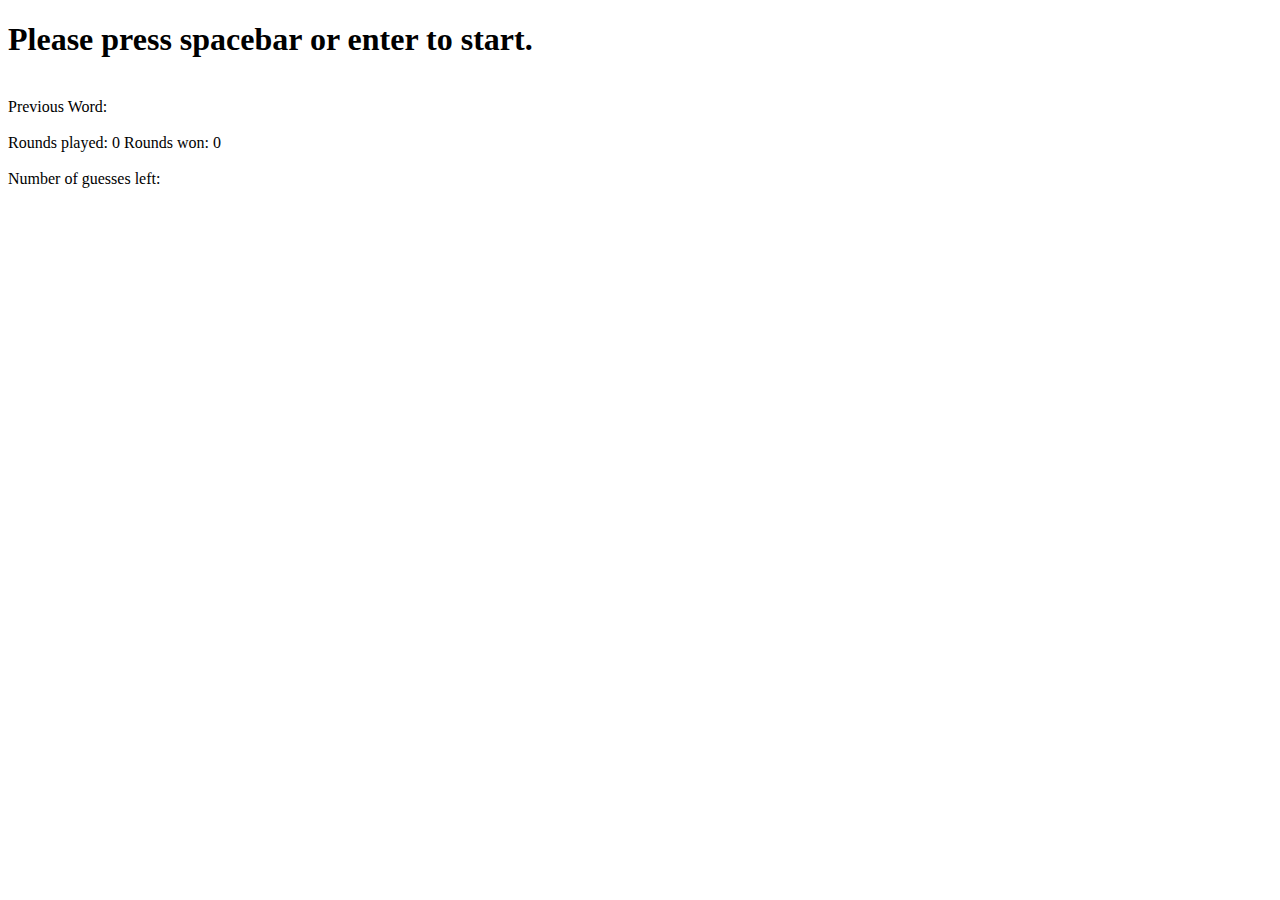
==== indexAdv.html @ 40cb9ae5 "started on jQuery imp with objects" ====
<!DOCTYPE html>
<html lang="en">
<head>
    <meta charset="UTF-8">
    <meta name="viewport" content="width=device-width, initial-scale=1.0">
    <meta http-equiv="X-UA-Compatible" content="ie=edge">
    <title>Word Guess Game Advanced</title>
    <link rel="stylesheet" href="assets/css/reset.css">
    <link rel="stylesheet" href="assets/css/style.css">
    <script
  src="https://code.jquery.com/jquery-3.3.1.js"
  integrity="sha256-2Kok7MbOyxpgUVvAk/HJ2jigOSYS2auK4Pfzbm7uH60="
  crossorigin="anonymous"></script>
</head>
<body>
    <h1 id="game-start">Please press spacebar or enter to start.</h1>
    <div id="game-instructions"></div><br>
    <div>
        Previous Word: <span id="game-finished-word"></span>
    </div><br>
    <div>
        Rounds played: <span id="game-total">0</span>
        Rounds won: <span id="game-won">0</span> 
    </div><br>
    <div>
        Number of guesses left: <span id="game-chances"></span>
    </div><br>
    <div>
        <span id="game-word"></span>
    </div><br>
    <div>
        <span id="game-guessed"></span>
    </div>
    

    <script src="assets/javascript/gameAdv.js"></script>
</body>
</html>
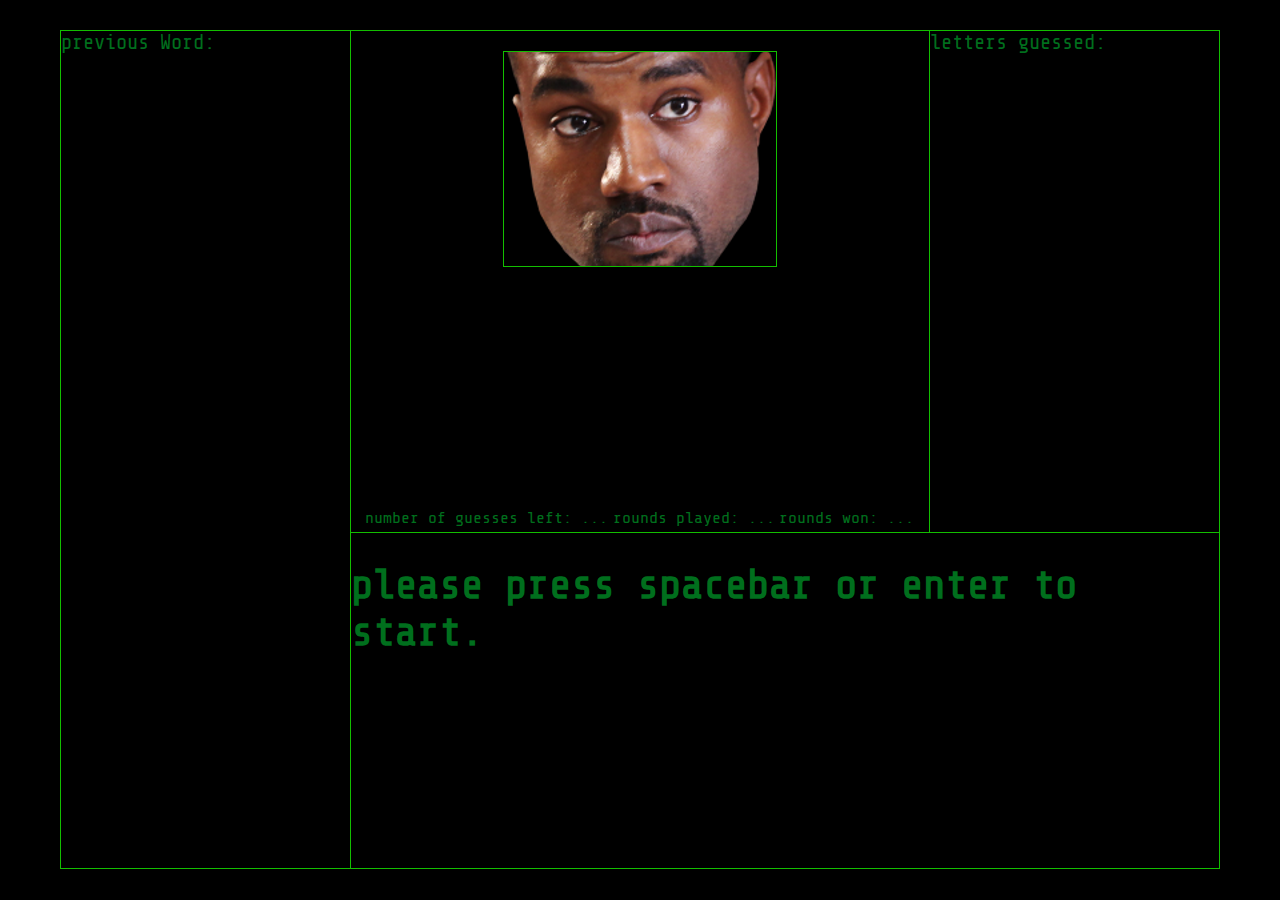
==== commit 67d1fdc1: "started basic layout" ====
--- a/indexAdv.html
+++ b/indexAdv.html
@@ -5,6 +5,7 @@
     <meta name="viewport" content="width=device-width, initial-scale=1.0">
     <meta http-equiv="X-UA-Compatible" content="ie=edge">
     <title>Word Guess Game Advanced</title>
+    <link href="https://fonts.googleapis.com/css?family=Share+Tech+Mono" rel="stylesheet">
     <link rel="stylesheet" href="assets/css/reset.css">
     <link rel="stylesheet" href="assets/css/style.css">
     <script
@@ -13,26 +14,37 @@
   crossorigin="anonymous"></script>
 </head>
 <body>
-    <h1 id="game-start">Please press spacebar or enter to start.</h1>
-    <div id="game-instructions"></div><br>
-    <div>
-        Previous Word: <span id="game-finished-word"></span>
-    </div><br>
-    <div>
-        Rounds played: <span id="game-total">0</span>
-        Rounds won: <span id="game-won">0</span> 
-    </div><br>
-    <div>
-        Number of guesses left: <span id="game-chances"></span>
-    </div><br>
-    <div>
-        <span id="game-word"></span>
-    </div><br>
-    <div>
-        <span id="game-guessed"></span>
-    </div>
-    
-
+    <section class="container">
+        <div class="aside">
+            <div>
+                previous Word: <span id="game-finished-word"></span>
+            </div>
+        </div>
+        <div class="game-area">
+            <div id="kanye">
+                <img src="assets/images/kanyebg.png" alt="dont fear kanye" >
+            </div>
+            <span id="game-word"></span>
+            <div class="game-info">
+                <div>
+                    number of guesses left: <span id="game-chances">...</span>
+                </div>
+                <div>
+                    rounds played: <span id="game-total">...</span>
+                </div>
+                <div>
+                    rounds won: <span id="game-won">...</span>
+                </div> 
+            </div>
+        </div>
+        <div class="guessed-letters">
+            letters guessed: <br><span id="game-guessed"></span>
+        </div>
+        <div class="dialog">
+            <h1 id="game-start">please press spacebar or enter to start.</h1>
+            <div id="game-instructions"></div><br>
+        </div>
+    </section>
     <script src="assets/javascript/gameAdv.js"></script>
 </body>
 </html>--- a/assets/css/style.css
+++ b/assets/css/style.css
@@ -0,0 +1,65 @@
+html {
+    height: 100%;
+}
+
+body {
+    font-family: 'Share Tech Mono', monospace;
+    font-size: 1.3em;
+    background-color: black;
+    color: rgba(0, 255, 68, .44);
+    margin: 30px;
+}
+
+.container {
+    margin: 30px;
+    height: 93vh;
+    border: 1px solid rgba(26, 255, 0, 0.747);
+    display: grid;
+    grid-template-areas: 
+        "aside game-area guessed-letters"
+        "aside dialog dialog";
+    grid-template-columns: 1fr 2fr 1fr; 
+    grid-template-rows: 1.5fr 1fr;
+}
+
+.aside {
+    grid-area: aside;
+    border-right: 1px solid rgba(26, 255, 0, 0.747);
+}
+
+.game-area {
+    grid-area: game-area;
+    display: flex;
+    flex-direction: column;
+    align-items: center;
+    justify-content: space-between;
+    border-right: 1px solid rgba(26, 255, 0, 0.747);
+    border-bottom: 1px solid rgba(26, 255, 0, 0.747);
+}
+
+.game-info {
+    font-size: .8em;
+    display: flex;
+    width: 95%;
+    margin: 0px 10px 5px 10px;
+    justify-content: space-between;
+}
+
+.guessed-letters {
+    grid-area: guessed-letters;
+    border-bottom: 1px solid rgba(26, 255, 0, 0.747);
+}
+
+.dialog {
+    grid-area: dialog;
+}
+
+#kanye {
+    height: 214px;
+    border: 1px solid rgba(26, 255, 0, 0.747);
+    margin-top: 20px;
+}
+
+#game-word { 
+    font-size: 2em;
+}
